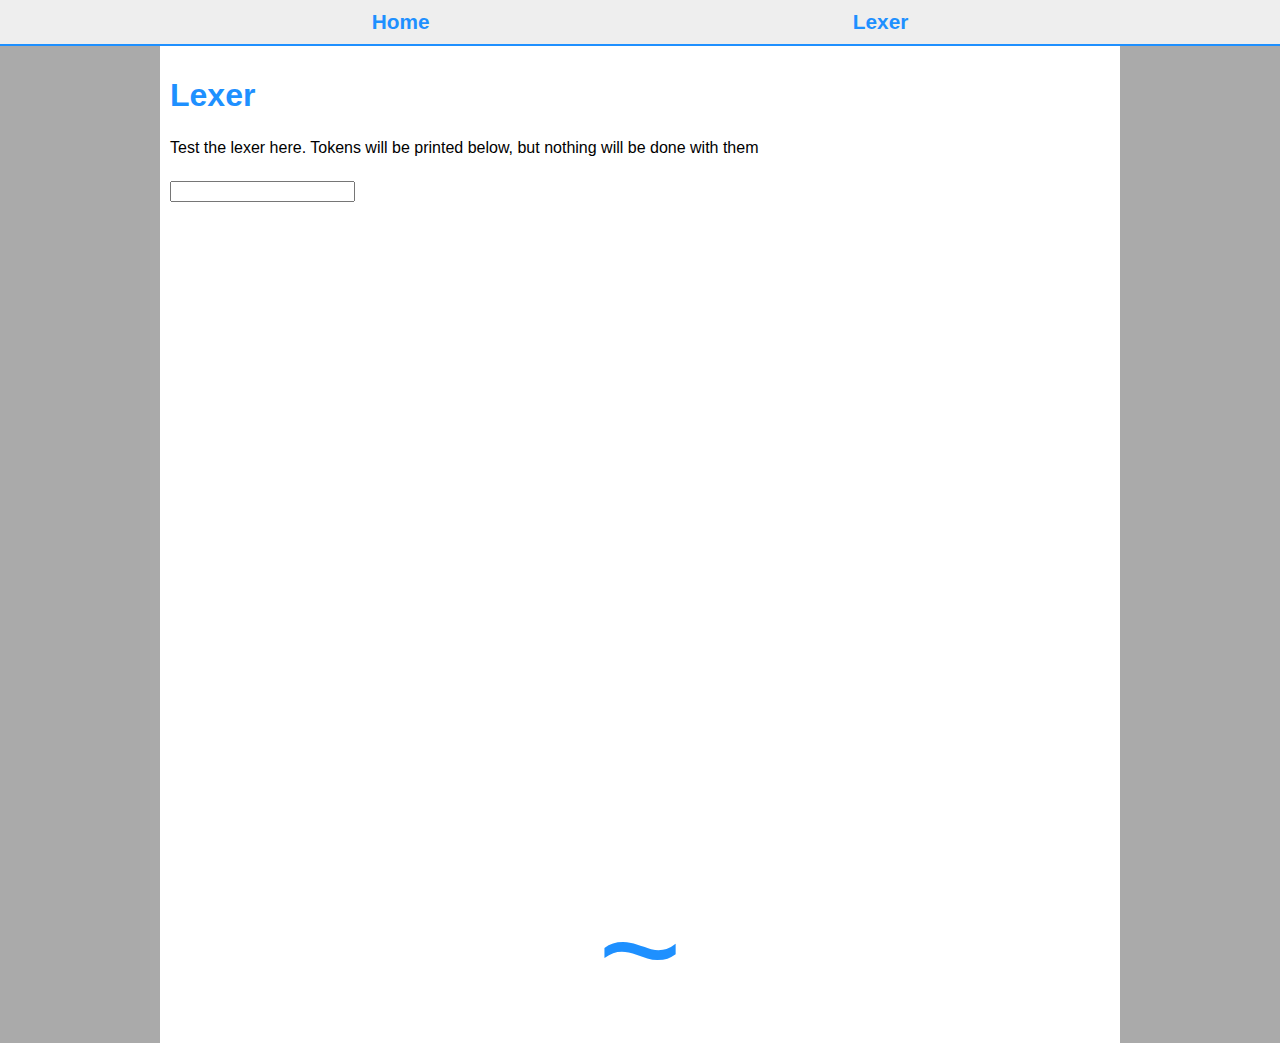
==== lexerTest.html @ be3a274a "added lexer and parser" ====
<!DOCTYPE html>
<html lang="en-nz">
<head>
	<meta name="viewport" content="width=device-width, initial-scale=1, maximum-scale=1">
	<meta charset="UTF-8">
	<title>Lexer</title>
	<link rel="stylesheet" href="css/styles.css">
	<link rel="shortcut icon" type="image/x-icon" href="favicon.ico" />
	<script src="scripts/lexer.js"></script>
	<script>
	
	function lex(){
		const tokens = beginLex(document.getElementById('lexInput').value);
		const output = document.getElementById('lexOutput');
		output.innerHTML = '';
		const list = document.createElement('ul');
		for(let i = 0; i < tokens.length; i++){
			const line = document.createElement('li');
			line.innerText = tokens[i].type + (tokens[i].value === null ? '' : ' : ' + tokens[i].value);
			list.appendChild(line);
		}
		output.appendChild(list);
	}
	
	window.addEventListener('DOMContentLoaded', () => {
		if(document.getElementById('lexInput').value){
			lex();
		}
	
		document.getElementById('lexInput').addEventListener('input', lex);
	});
	
	</script>
</head>
<body>
<div class="navHolder">
	<nav>
		<a class="selected" href="index.html">Home</a>
		<a class="selected" href="lexerTest.html">Lexer</a>
	</nav>
</div>
<main>
	<div class="pageWidth">
		<header>
			<h1>Lexer</h1>
		</header>
		<section>
			<p>Test the lexer here. Tokens will be printed below, but nothing will be done with them</p>
			<input id="lexInput" type="text">
			<p id="lexOutput"></p>
		</section>
		<div class="scrollOverflow"></div>
	</div>
</main>
</body>
</html>
---- css/styles.css ----
*{
	box-sizing: border-box !important;
}

body{
	padding: 0;
	margin: 0;
	min-height: 100vh;
	background-color: #aaa;
	display: flex;
	flex-direction: column;
	font-family: Arial, Helvetica, sans-serif;
}

.pageWidth{
	max-width: 960px;
	margin: 0 auto;
	padding: 10px;
	background-color: #fff;
	min-height: 100%;
}

.scrollOverflow{
	width: 100%;
	height: 90vh;
	position: relative;
}

.scrollOverflow::after{
	content: '~';
	font-size: 144px;
	width: 100%;
	position: absolute;
	text-align: center;
	bottom: 0;
}

main{
	flex-grow: 1;
}

main .pageWidth{
	position: relative;
}

main p {
	line-height: 1.5em;
}

h1, h2, h3, h3 a{
	color: dodgerblue;
}

.navHolder{
	width: 100%;
	background-color: #eee;
	border-bottom: 2px solid dodgerblue;
}

nav{
	max-width: 960px;
	margin: 0 auto;
	display: flex;
	justify-content: space-around;
}

nav a{
	padding: 10px;
	font-size: 1.3rem;
	flex-grow: 1;
	text-align: center;
	text-decoration: none;
	color: dodgerblue;
}

nav a.selected{
	font-weight: bold;
}

nav a:hover{
	text-decoration: none;
	background-color: dodgerblue;
	color: white;
}

#CSSSelectArea{
	padding: 1rem;
	background-color: #eee;
	position: absolute;
	right: 0;
	top: 0;
	border-radius: 0 0 0 1rem;
}

#CSSSelect{
	padding: 0.5rem;
}

.scrollOverflow::after{
	color: dodgerblue;
}

#sizeCalc{
			padding: 2px;
		}
		
input{
	margin: 5px 0;
}

button{
	margin: 5px 0;
	padding: 5px;
	border: 2px solid dodgerblue;
	color: dodgerblue;
	background-color: white;
	border-radius: 10px;
}

button:hover{
	background-color: dodgerblue;
	color: white;
}

#stopDrawingBtn{
	border: 2px solid red;
	color: red;
}

#stopDrawingBtn:hover{
	color: white;
	background-color: red;
}

.area{
	margin-top: 30px;
	margin-bottom: 60px;
}

.secBlock{
	margin-bottom: 10px;
	padding: 10px;
	background-color: #f4f4f4;
	border: 1px solid dodgerblue;
	border-radius: 5px;
}

.secBlock:first-child{
	border-top-left-radius: 15px;
	border-top-right-radius: 15px;
}


.secBlock:last-child{
	border-bottom-left-radius: 15px;
	border-bottom-right-radius: 15px;
}

.secBlock h3 a:hover{
	color: deepskyblue;
}
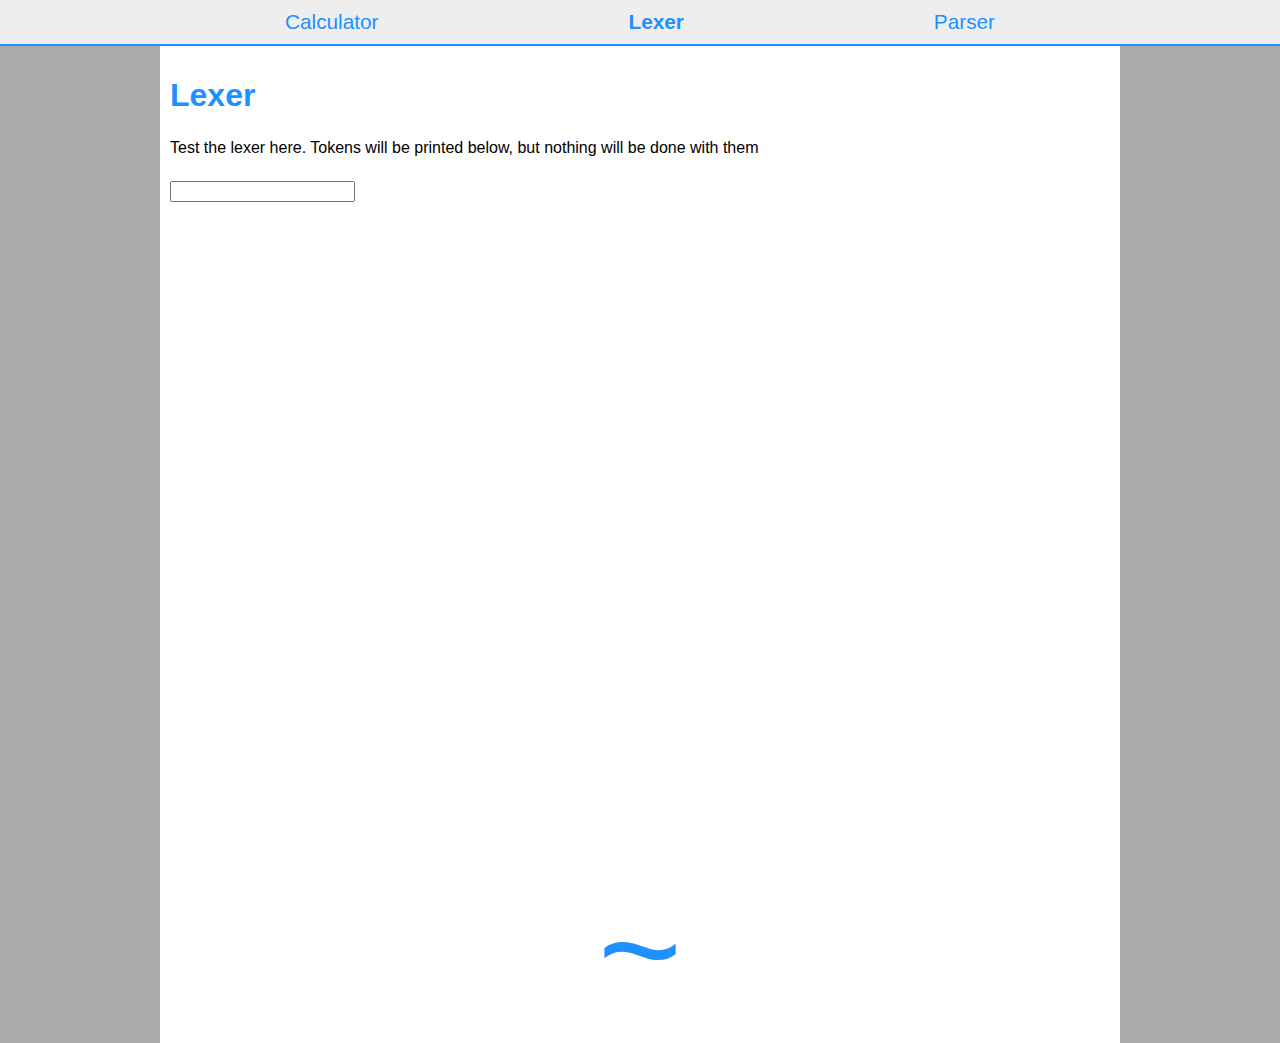
==== commit da810770: "Added calculator" ====
--- a/lexerTest.html
+++ b/lexerTest.html
@@ -35,8 +35,9 @@
 <body>
 <div class="navHolder">
 	<nav>
-		<a class="selected" href="index.html">Home</a>
+		<a href="index.html">Calculator</a>
 		<a class="selected" href="lexerTest.html">Lexer</a>
+		<a href="parserTest.html">Parser</a>
 	</nav>
 </div>
 <main>
--- a/css/styles.css
+++ b/css/styles.css
@@ -158,4 +158,17 @@
 
 .secBlock h3 a:hover{
 	color: deepskyblue;
+}
+
+table{
+	width: 100%;
+}
+
+select{
+	padding: 0.5em;
+}
+
+td{
+	padding: 10px 0;
+	border-top: 1px solid dodgerblue;
 }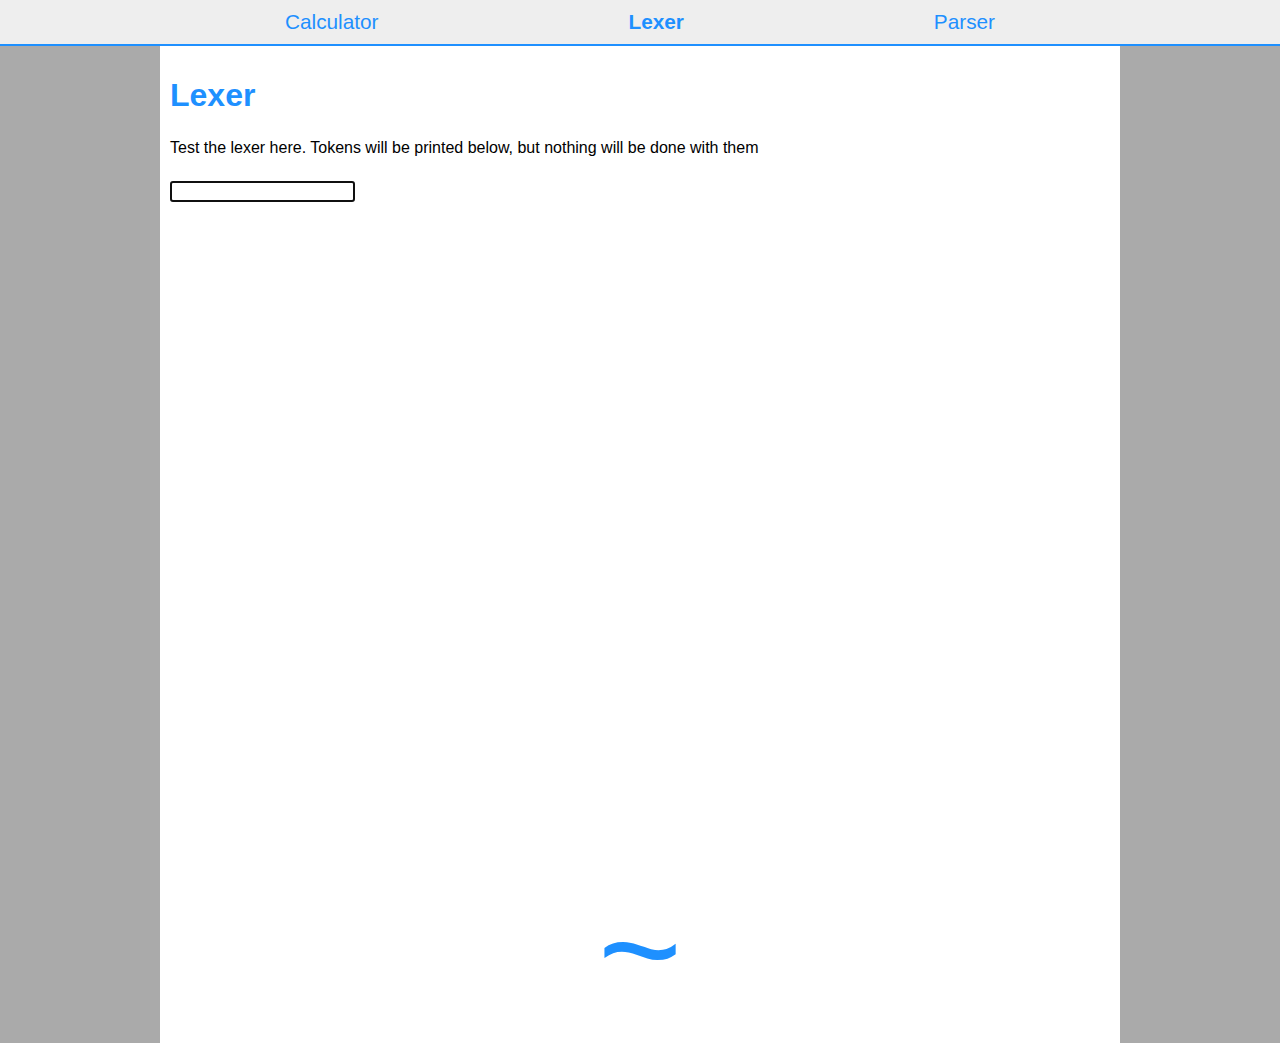
==== commit bed8a79d: "added link to source" ====
--- a/lexerTest.html
+++ b/lexerTest.html
@@ -47,7 +47,7 @@
 		</header>
 		<section>
 			<p>Test the lexer here. Tokens will be printed below, but nothing will be done with them</p>
-			<input id="lexInput" type="text">
+			<input id="lexInput" type="text" autofocus>
 			<p id="lexOutput"></p>
 		</section>
 		<div class="scrollOverflow"></div>
--- a/css/styles.css
+++ b/css/styles.css
@@ -1,5 +1,10 @@
 *{
 	box-sizing: border-box !important;
+}
+
+hr{
+	margin-bottom: 50px;
+	margin-top: 20px;
 }
 
 body{
@@ -115,6 +120,7 @@
 	color: dodgerblue;
 	background-color: white;
 	border-radius: 10px;
+	cursor: pointer;
 }
 
 button:hover{
@@ -171,4 +177,39 @@
 td{
 	padding: 10px 0;
 	border-top: 1px solid dodgerblue;
+}
+
+.calcHolder{
+	display: flex;
+}
+
+#calcBtn {
+ position: relative;
+ width: 50px;
+}
+
+#calcBtn:after, #calcBtn:before{
+  content: '';
+  width: 35px;
+  height: 5px;
+  background-color: dodgerblue;
+  position: absolute;
+  left: 5px;
+}
+
+#calcBtn:hover:after, #calcBtn:hover:before{
+	background-color: white;
+}
+
+#calcBtn:before {
+  bottom: 55%;
+}
+
+#calcBtn:after {
+  bottom: 35%;
+}
+
+.smallSpacer{
+	width: 100%;
+	height: 150px;
 }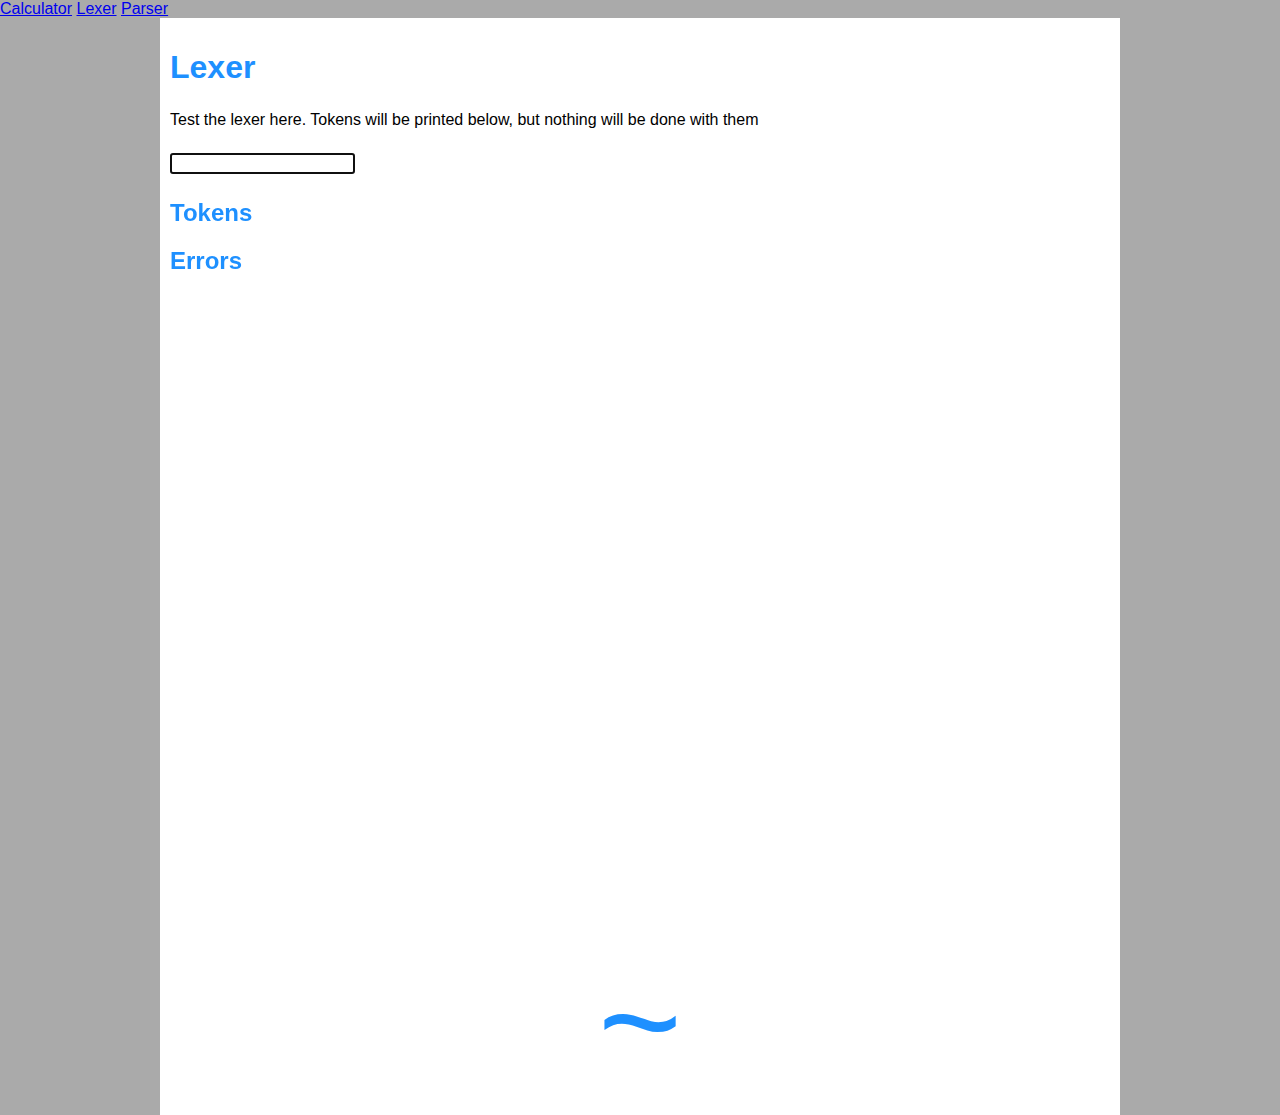
==== commit cc38eafb: "let IDs contain numbers and fixed lexer test page" ====
--- a/lexerTest.html
+++ b/lexerTest.html
@@ -11,15 +11,28 @@
 	
 	function lex(){
 		const tokens = beginLex(document.getElementById('lexInput').value);
-		const output = document.getElementById('lexOutput');
-		output.innerHTML = '';
-		const list = document.createElement('ul');
-		for(let i = 0; i < tokens.length; i++){
+		const lexOutput = document.getElementById('lexOutput');
+		lexOutput.innerHTML = '';
+		
+		const lexList = document.createElement('ul');
+		for(let i = 0; i < tokens.tokens.length; i++){
 			const line = document.createElement('li');
-			line.innerText = tokens[i].type + (tokens[i].value === null ? '' : ' : ' + tokens[i].value);
-			list.appendChild(line);
+			line.innerText = tokens.tokens[i].type + (tokens.tokens[i].value === null ? '' : ' : ' + tokens.tokens[i].value);
+			lexList.appendChild(line);
 		}
-		output.appendChild(list);
+		lexOutput.appendChild(lexList);
+
+		const erOutput = document.getElementById('erOutput');
+		erOutput.innerHTML = '';
+		
+		const erList = document.createElement('ul');
+		for(let i = 0; i < tokens.errors.length; i++){
+			const line = document.createElement('li');
+			//{type: 'lex', value: contents, severety, position: column};
+			line.innerText = (tokens.errors[i].value === null ? '' : ' : ' + tokens.errors[i].value) + ', severity: ' +  tokens.errors[i].severety;
+			erList.appendChild(line);
+		}
+		erOutput.appendChild(erList);
 	}
 	
 	window.addEventListener('DOMContentLoaded', () => {
@@ -48,7 +61,13 @@
 		<section>
 			<p>Test the lexer here. Tokens will be printed below, but nothing will be done with them</p>
 			<input id="lexInput" type="text" autofocus>
-			<p id="lexOutput"></p>
+			<div id="outputArea">
+				<h2>Tokens</h2>
+				<p id="lexOutput"></p>
+				<h2>Errors</h2>
+				<p id="erOutput"></p>
+			</div>
+			
 		</section>
 		<div class="scrollOverflow"></div>
 	</div>
--- a/css/styles.css
+++ b/css/styles.css
@@ -56,58 +56,9 @@
 	color: dodgerblue;
 }
 
-.navHolder{
-	width: 100%;
-	background-color: #eee;
-	border-bottom: 2px solid dodgerblue;
-}
-
-nav{
-	max-width: 960px;
-	margin: 0 auto;
-	display: flex;
-	justify-content: space-around;
-}
-
-nav a{
-	padding: 10px;
-	font-size: 1.3rem;
-	flex-grow: 1;
-	text-align: center;
-	text-decoration: none;
-	color: dodgerblue;
-}
-
-nav a.selected{
-	font-weight: bold;
-}
-
-nav a:hover{
-	text-decoration: none;
-	background-color: dodgerblue;
-	color: white;
-}
-
-#CSSSelectArea{
-	padding: 1rem;
-	background-color: #eee;
-	position: absolute;
-	right: 0;
-	top: 0;
-	border-radius: 0 0 0 1rem;
-}
-
-#CSSSelect{
-	padding: 0.5rem;
-}
-
 .scrollOverflow::after{
 	color: dodgerblue;
 }
-
-#sizeCalc{
-			padding: 2px;
-		}
 		
 input{
 	margin: 5px 0;
@@ -116,7 +67,7 @@
 button{
 	margin: 5px 0;
 	padding: 5px;
-	border: 2px solid dodgerblue;
+	border: 2px solid;
 	color: dodgerblue;
 	background-color: white;
 	border-radius: 10px;
@@ -126,16 +77,6 @@
 button:hover{
 	background-color: dodgerblue;
 	color: white;
-}
-
-#stopDrawingBtn{
-	border: 2px solid red;
-	color: red;
-}
-
-#stopDrawingBtn:hover{
-	color: white;
-	background-color: red;
 }
 
 .area{
@@ -211,5 +152,71 @@
 
 .smallSpacer{
 	width: 100%;
-	height: 150px;
+	height: 50px;
+}
+
+.calcHolder input{
+	font-size: 1.5rem;
+	padding: 1rem;
+	width: 100%;
+	border-radius: 0.5em;
+}
+  
+  #calcOutput {
+	  background-color: #1c2c33;
+	  width: 100%;
+	  padding: 1rem;
+	  font-size: 2rem;
+	  border-radius: 0.5em;
+	  border: 2px lightgray inset;
+	  font-family: monospace;
+  }
+  
+  #calcOutput.error{
+	  border: 2px solid red;
+  }
+  
+  #calcOutput.num{
+	  color: #45ff45;
+	  border: 2px solid #45ff45;
+  }
+  
+  #calcOutput.rational{
+	  color: #bff039;
+	  border: 2px solid #bff039;
+  }
+  
+  #calcOutput.bool{
+	  border: 2px solid #45ff45;
+  }
+  
+  #calcOutput.complex{
+	  border: 2px solid #45ff45;
+  }
+
+button.delBtn{
+	color: red;
+}
+
+button.delBtn:hover{
+	background-color: red;
+	color: white;
+}
+
+.varRow td{
+	text-align: center;
+}
+
+.varRow td:first-child{
+	width: 10%;
+}
+
+.varRow td:last-child{
+	width: 0;
+}
+
+.varRow input{
+	padding: 0.5em;
+	width:100%;
+	border-radius: 0.5em;
 }